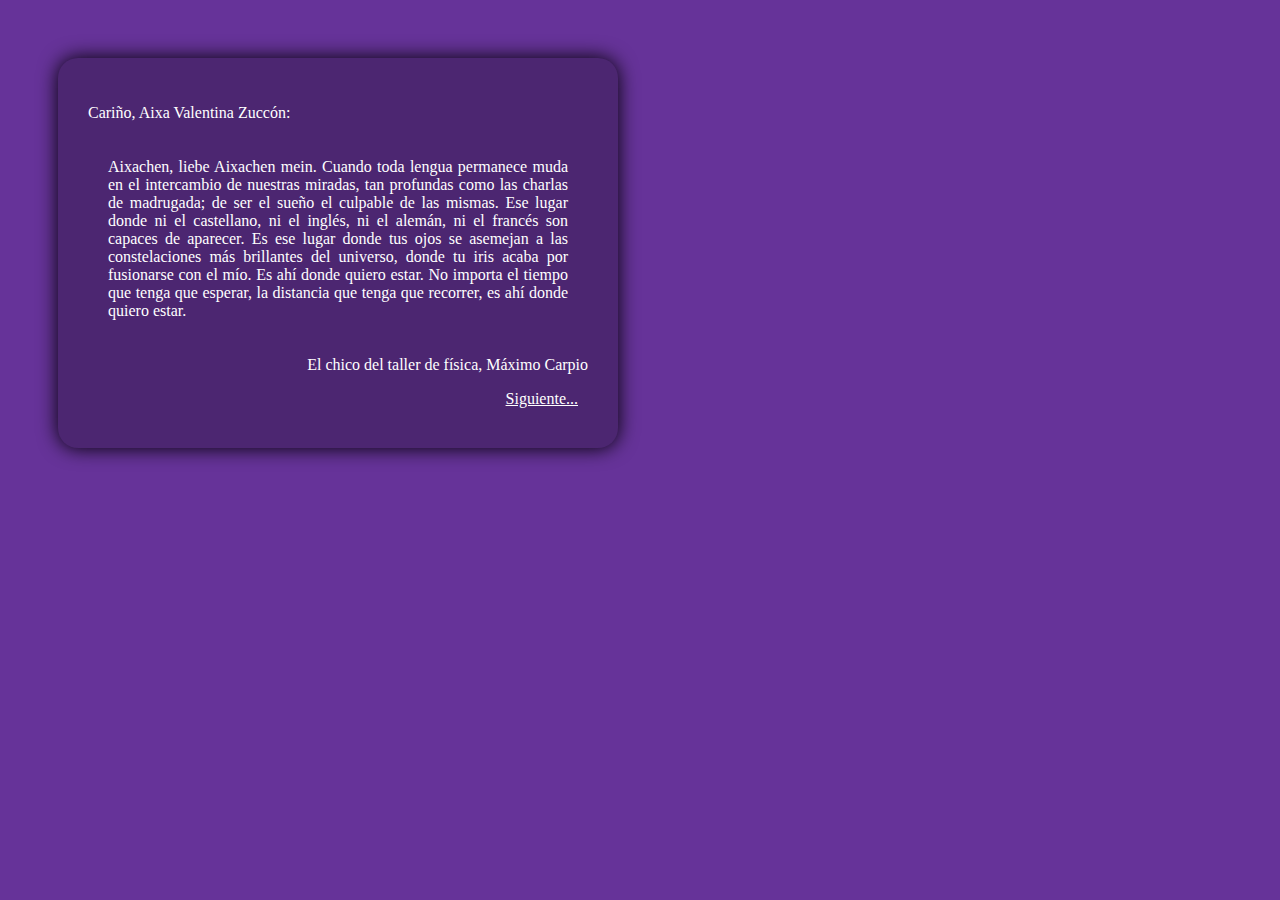
==== index.html @ d6a77773 "Add files via upload" ====
<!DOCTYPE html>
<html lang="en">
    <head>
        <meta charset="UTF-8">
        <meta name="viewport" content="width=device-width, initial-scale=1.0">

        <link rel="stylesheet" href="css/styles2.css">
        <link rel="stylesheet" href="css/fonts.css">
        <link rel="icon" href="pngwing.com.png">
        <title>Querida Aixa</title>
    </head>
    <body>
        <div class="background">
            <div>
                <p class="cariño">Cariño, Aixa Valentina Zuccón:<br></p>
            </div>
            <div>
                <p class="carta">Aixachen, liebe Aixachen mein. Cuando toda lengua permanece muda en el intercambio de nuestras miradas, tan profundas como las charlas de madrugada; de ser el sueño el culpable de las mismas. Ese lugar donde ni el castellano, ni el inglés, ni el alemán, ni el francés son capaces de aparecer. Es ese lugar donde tus ojos se asemejan a las constelaciones más brillantes del universo, donde tu iris acaba por fusionarse con el mío.
                Es ahí donde quiero estar. No importa el tiempo que tenga que esperar, la distancia que tenga que recorrer, es ahí donde quiero estar. </p>
            </div>
            <div>
                <p class="final">El chico del taller de física, Máximo Carpio</p>
            </div>

            <div class="siguiente">
                <a href="index1.html">Siguiente...</a>
            </div>
            
        </div>
        <iframe style="border-radius:12px" src="https://open.spotify.com/embed/track/6b37xrsNCWYIUphFBazqD6?utm_source=generator" width="100%" height="352" frameBorder="0" allowfullscreen="" allow="autoplay; clipboard-write; encrypted-media; fullscreen; picture-in-picture" loading="lazy"></iframe>
    </body>
</html>
---- css/styles2.css ----
body{
    color: white;
    background-color: rebeccapurple;
    font-family: Montserrat;
    display: flex;
    justify-content: center;
}

.background{
    background-color: rgb(76, 38, 113);
    border-radius: 20px;
    margin: 50px;
    padding: 30px;
    box-shadow: 0 0 20px black;
    max-width: 500px;
}

a{
    color: white;
    display: flex;
    align-items: right;
    text-align: right;
}

h1{
    text-align: center;
}

p{
    text-align: justify;
    padding: 20px;
}

.cariño{
    text-align: left;
    padding: 0;
}

.siguiente{
    display: flex;
    justify-content: right;
    margin: 10px;
}

.final{
    text-align: right;
    padding: 0;
}
iframe{
    margin: 50px;
}
---- css/fonts.css ----
@font-face {
    font-family: "Montserrat";
    src: url("../fonts/Montserrat-Black.ttf");
    font-weight: 900;
}

@font-face {
    font-family: "Montserrat";
    src: url("../fonts/Montserrat-Regular.ttf");
    font-weight: 400;
}

@font-face {
    font-family: "Montserrat";
    src: url("../fonts/Montserrat-Thin.ttf");
    font-weight: 100;
}

@font-face {
    font-family: "Montserrat";
    src: url("../fonts/Montserrat-Medium.ttf");
    font-weight: 500;
}
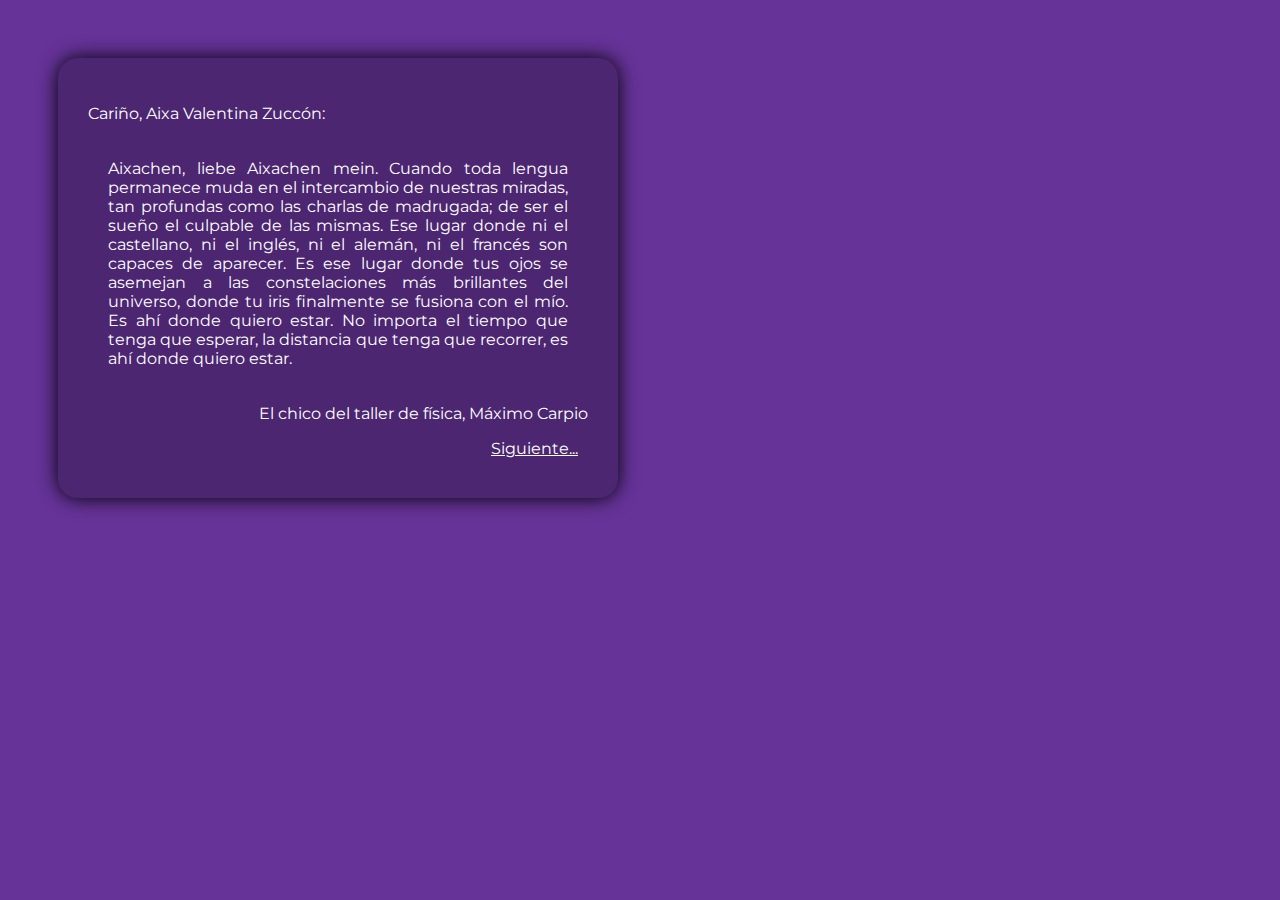
==== commit c9b3529a: "Update index.html" ====
--- a/index.html
+++ b/index.html
@@ -15,7 +15,7 @@
                 <p class="cariño">Cariño, Aixa Valentina Zuccón:<br></p>
             </div>
             <div>
-                <p class="carta">Aixachen, liebe Aixachen mein. Cuando toda lengua permanece muda en el intercambio de nuestras miradas, tan profundas como las charlas de madrugada; de ser el sueño el culpable de las mismas. Ese lugar donde ni el castellano, ni el inglés, ni el alemán, ni el francés son capaces de aparecer. Es ese lugar donde tus ojos se asemejan a las constelaciones más brillantes del universo, donde tu iris acaba por fusionarse con el mío.
+                <p class="carta">Aixachen, liebe Aixachen mein. Cuando toda lengua permanece muda en el intercambio de nuestras miradas, tan profundas como las charlas de madrugada; de ser el sueño el culpable de las mismas. Ese lugar donde ni el castellano, ni el inglés, ni el alemán, ni el francés son capaces de aparecer. Es ese lugar donde tus ojos se asemejan a las constelaciones más brillantes del universo, donde tu iris finalmente se fusiona con el mío.
                 Es ahí donde quiero estar. No importa el tiempo que tenga que esperar, la distancia que tenga que recorrer, es ahí donde quiero estar. </p>
             </div>
             <div>
@@ -29,4 +29,4 @@
         </div>
         <iframe style="border-radius:12px" src="https://open.spotify.com/embed/track/6b37xrsNCWYIUphFBazqD6?utm_source=generator" width="100%" height="352" frameBorder="0" allowfullscreen="" allow="autoplay; clipboard-write; encrypted-media; fullscreen; picture-in-picture" loading="lazy"></iframe>
     </body>
-</html>+</html>
